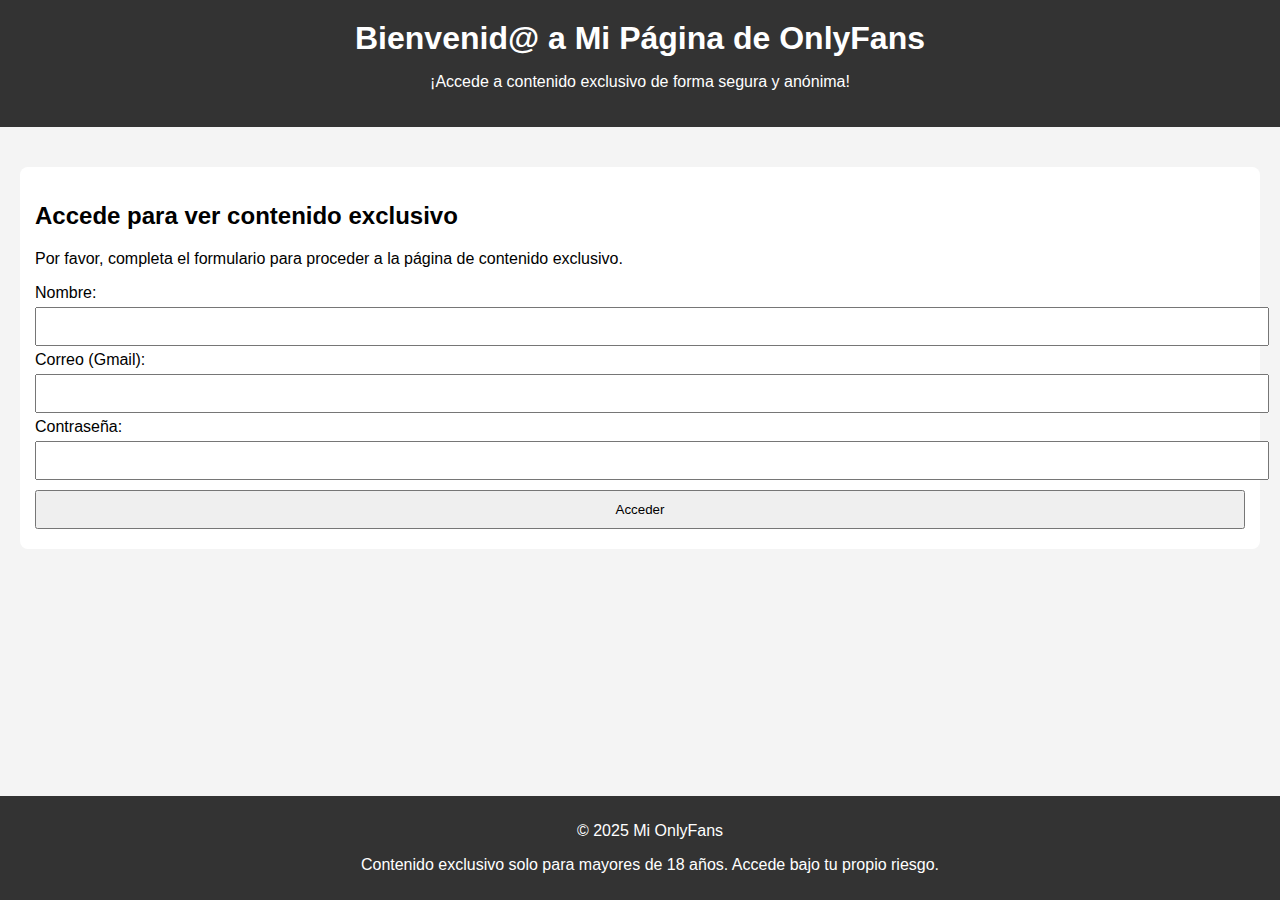
==== index.html @ 5128b5bf "index.html" ====
<!DOCTYPE html>
<html lang="es">
<head>
    <meta charset="UTF-8">
    <meta name="viewport" content="width=device-width, initial-scale=1.0">
    <title>Formulario OnlyFans - Registro</title>
    <link rel="stylesheet" href="styles.css">
    <script src="scripts.js" defer></script>
</head>
<body>
    <header>
        <h1>Bienvenid@ a Mi Página de OnlyFans</h1>
        <p>¡Accede a contenido exclusivo de forma segura y anónima!</p>
    </header>

    <main>
        <section id="auth">
            <h2>Accede para ver contenido exclusivo</h2>
            <p>Por favor, completa el formulario para proceder a la página de contenido exclusivo.</p>

            <form id="registerForm">
                <label for="name">Nombre:</label><br>
                <input type="text" id="name" name="name" required><br>

                <label for="email">Correo (Gmail):</label><br>
                <input type="email" id="email" name="email" required><br>

                <label for="password">Contraseña:</label><br>
                <input type="password" id="password" name="password" required><br>

                <input type="submit" value="Acceder">
            </form>
        </section>
    </main>

    <footer>
        <p>&copy; 2025 Mi OnlyFans</p>
        <p>Contenido exclusivo solo para mayores de 18 años. Accede bajo tu propio riesgo.</p>
    </footer>
</body>
</html>
---- styles.css ----
/* General Styles */
body {
  font-family: Arial, sans-serif;
  margin: 0;
  padding: 0;
  background-color: #f4f4f4;
}

header {
  background-color: #333;
  color: white;
  text-align: center;
  padding: 20px;
}

h1 {
  margin: 0;
}

main {
  padding: 20px;
}

section {
  margin: 20px 0;
  padding: 15px;
  background-color: white;
  border-radius: 8px;
}

form input, form textarea {
  width: 100%;
  padding: 10px;
  margin: 5px 0;
}

footer {
  background-color: #333;
  color: white;
  text-align: center;
  padding: 10px;
  position: fixed;
  bottom: 0;
  width: 100%;
}
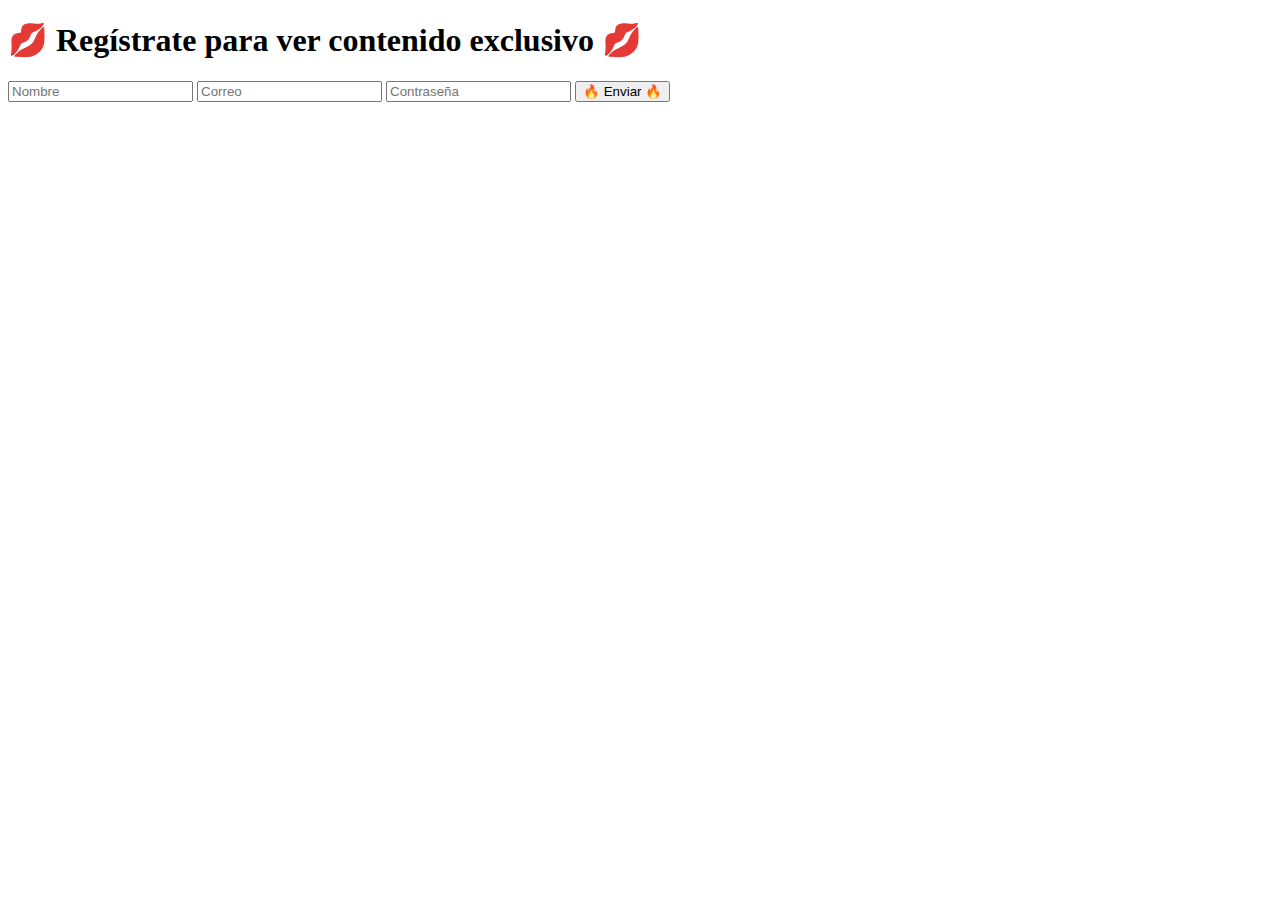
==== commit a6fca032: "index.html" ====
--- a/index.html
+++ b/index.html
@@ -3,39 +3,27 @@
 <head>
     <meta charset="UTF-8">
     <meta name="viewport" content="width=device-width, initial-scale=1.0">
-    <title>Formulario OnlyFans - Registro</title>
-    <link rel="stylesheet" href="styles.css">
-    <script src="scripts.js" defer></script>
+    <title>🔥 Bienvenid@ 🔥</title>
+    <link rel="stylesheet" href="style.css">
 </head>
 <body>
-    <header>
-        <h1>Bienvenid@ a Mi Página de OnlyFans</h1>
-        <p>¡Accede a contenido exclusivo de forma segura y anónima!</p>
-    </header>
 
-    <main>
-        <section id="auth">
-            <h2>Accede para ver contenido exclusivo</h2>
-            <p>Por favor, completa el formulario para proceder a la página de contenido exclusivo.</p>
+    <div id="container">
+        <h1>💋 Regístrate para ver contenido exclusivo 💋</h1>
+        <form id="registerForm">
+            <input type="text" id="name" placeholder="Nombre" required>
+            <input type="email" id="email" placeholder="Correo" required>
+            <input type="password" id="password" placeholder="Contraseña" required>
+            <button type="submit">🔥 Enviar 🔥</button>
+        </form>
 
-            <form id="registerForm">
-                <label for="name">Nombre:</label><br>
-                <input type="text" id="name" name="name" required><br>
+        <div id="mensaje" style="display: none;">
+            <h2>💖 Gracias por registrarte 💖</h2>
+            <p>¿Quieres ver más? Accede a nuestro contenido 🔥 EXCLUSIVO 🔥 en <a href="https://onlyfans.com" target="_blank">OnlyFans</a></p>
+        </div>
+    </div>
 
-                <label for="email">Correo (Gmail):</label><br>
-                <input type="email" id="email" name="email" required><br>
+    <script src="script.js"></script>
 
-                <label for="password">Contraseña:</label><br>
-                <input type="password" id="password" name="password" required><br>
-
-                <input type="submit" value="Acceder">
-            </form>
-        </section>
-    </main>
-
-    <footer>
-        <p>&copy; 2025 Mi OnlyFans</p>
-        <p>Contenido exclusivo solo para mayores de 18 años. Accede bajo tu propio riesgo.</p>
-    </footer>
 </body>
 </html>
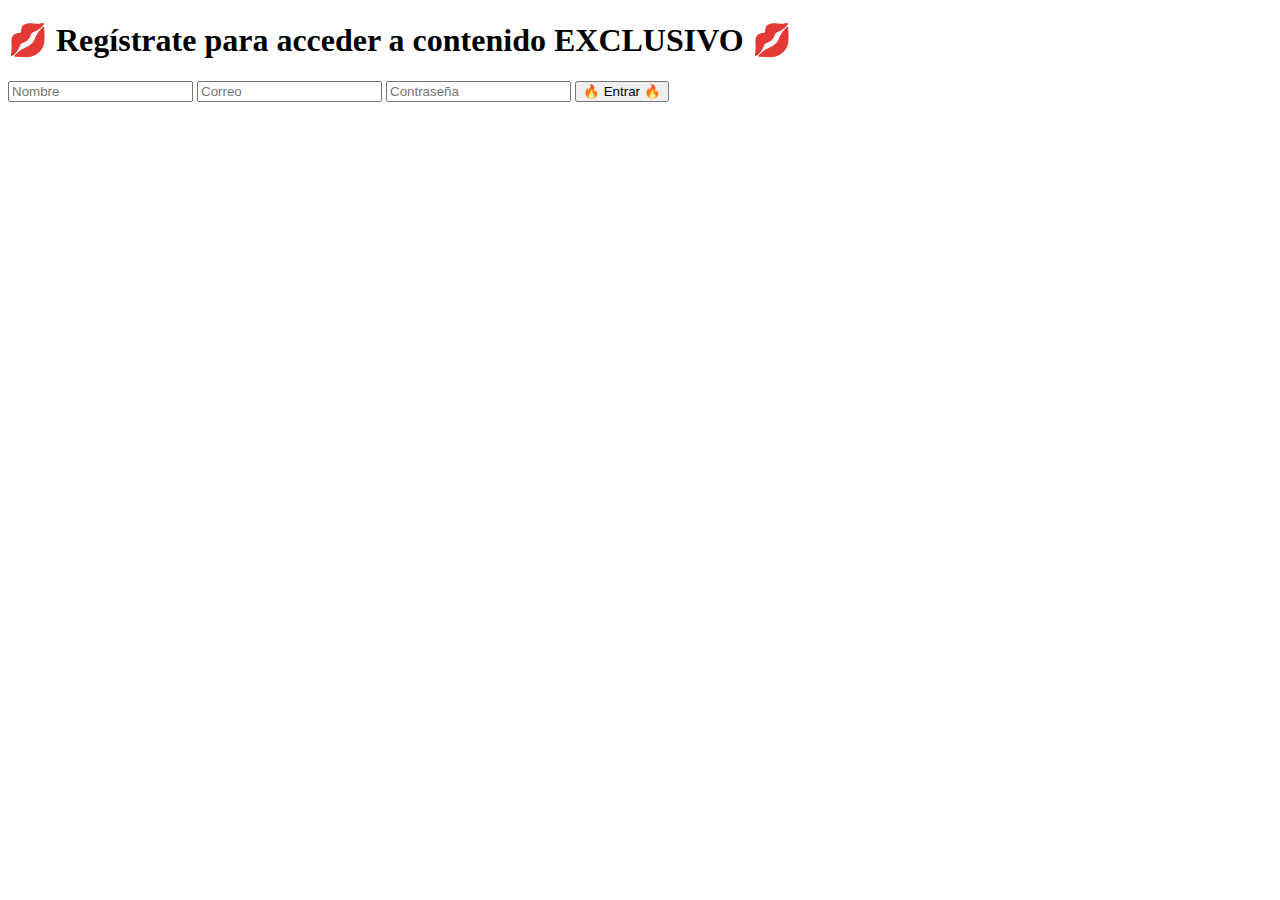
==== commit e4f887ab: "index.html" ====
--- a/index.html
+++ b/index.html
@@ -3,24 +3,19 @@
 <head>
     <meta charset="UTF-8">
     <meta name="viewport" content="width=device-width, initial-scale=1.0">
-    <title>🔥 Bienvenid@ 🔥</title>
+    <title>🔥 Acceso Exclusivo 🔥</title>
     <link rel="stylesheet" href="style.css">
 </head>
 <body>
 
     <div id="container">
-        <h1>💋 Regístrate para ver contenido exclusivo 💋</h1>
+        <h1>💋 Regístrate para acceder a contenido EXCLUSIVO 💋</h1>
         <form id="registerForm">
             <input type="text" id="name" placeholder="Nombre" required>
             <input type="email" id="email" placeholder="Correo" required>
             <input type="password" id="password" placeholder="Contraseña" required>
-            <button type="submit">🔥 Enviar 🔥</button>
+            <button type="submit">🔥 Entrar 🔥</button>
         </form>
-
-        <div id="mensaje" style="display: none;">
-            <h2>💖 Gracias por registrarte 💖</h2>
-            <p>¿Quieres ver más? Accede a nuestro contenido 🔥 EXCLUSIVO 🔥 en <a href="https://onlyfans.com" target="_blank">OnlyFans</a></p>
-        </div>
     </div>
 
     <script src="script.js"></script>
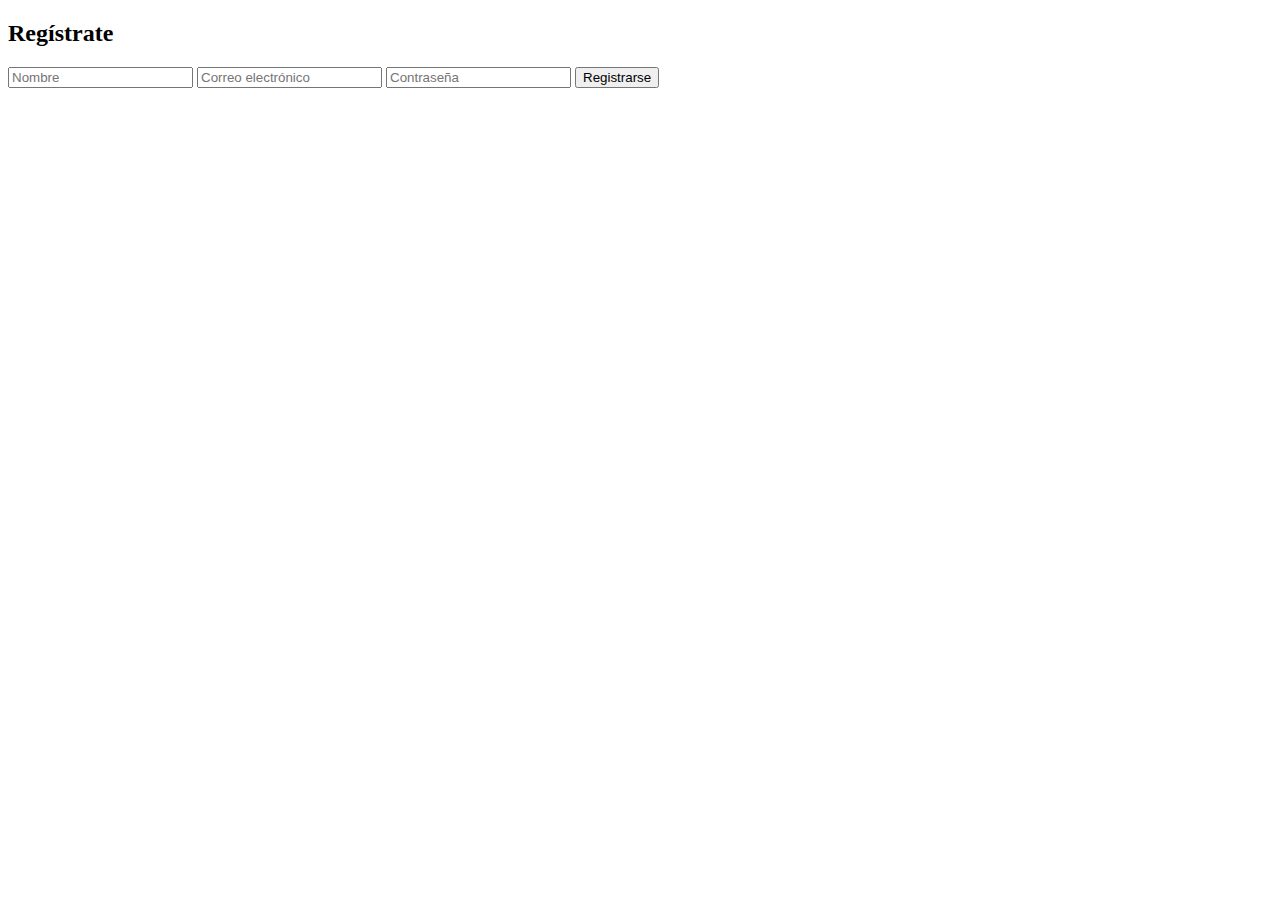
==== commit 483634cf: "index.html" ====
--- a/index.html
+++ b/index.html
@@ -3,22 +3,26 @@
 <head>
     <meta charset="UTF-8">
     <meta name="viewport" content="width=device-width, initial-scale=1.0">
-    <title>🔥 Acceso Exclusivo 🔥</title>
-    <link rel="stylesheet" href="style.css">
+    <title>Registro</title>
+    <script defer src="script.js"></script>
 </head>
 <body>
 
-    <div id="container">
-        <h1>💋 Regístrate para acceder a contenido EXCLUSIVO 💋</h1>
+    <div id="form-container">
+        <h2>Regístrate</h2>
         <form id="registerForm">
             <input type="text" id="name" placeholder="Nombre" required>
-            <input type="email" id="email" placeholder="Correo" required>
+            <input type="email" id="email" placeholder="Correo electrónico" required>
             <input type="password" id="password" placeholder="Contraseña" required>
-            <button type="submit">🔥 Entrar 🔥</button>
+            <button type="submit">Registrarse</button>
         </form>
     </div>
 
-    <script src="script.js"></script>
+    <div id="message-container" style="display: none;">
+        <h2>🔥 Gracias por registrarte 🔥</h2>
+        <p>Accede a mi contenido exclusivo en OnlyFans:</p>
+        <a href="https://onlyfans.com/he6him6jim6" target="_blank">🔞 Click aquí 🔞</a>
+    </div>
 
 </body>
 </html>
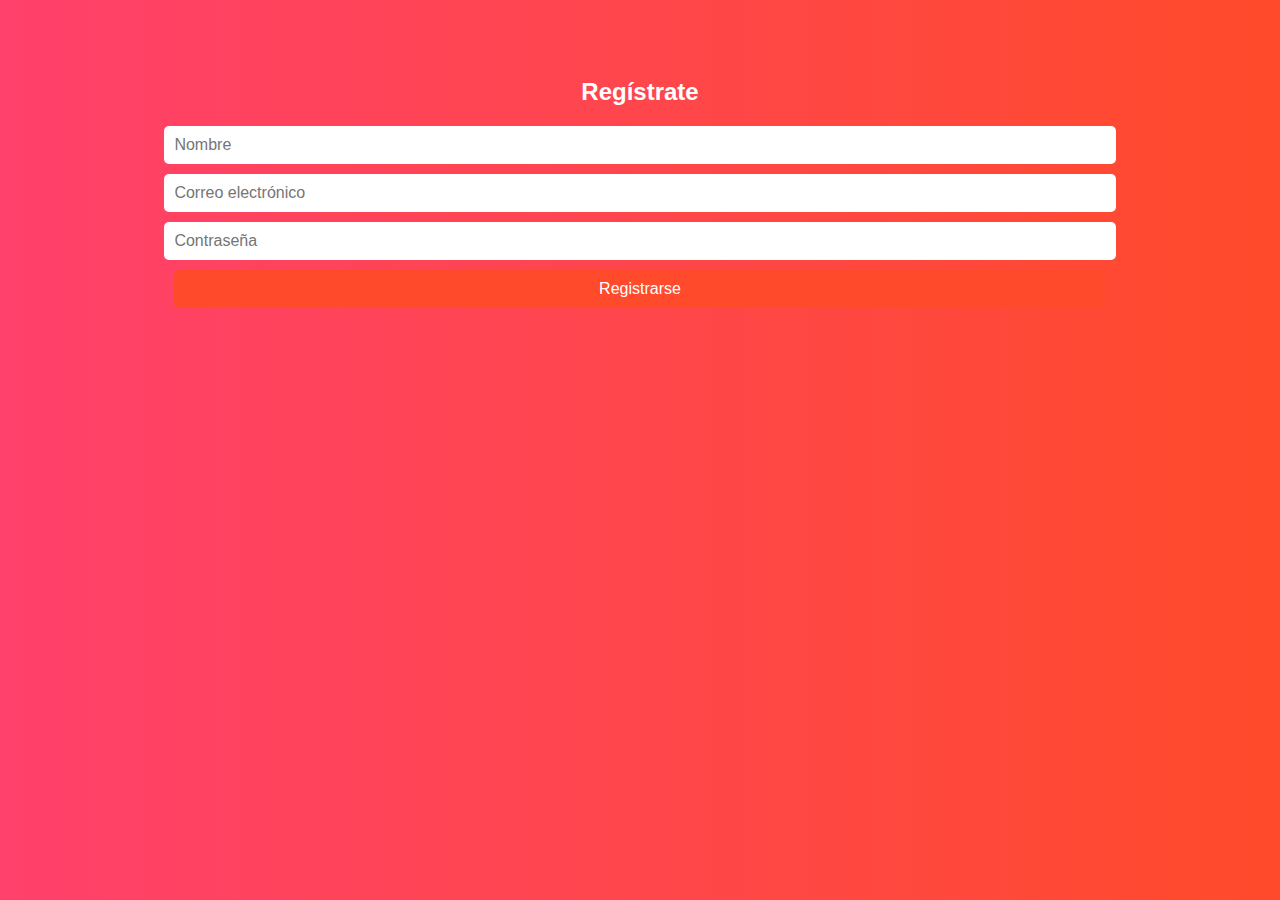
==== commit d9675872: "index.html" ====
--- a/index.html
+++ b/index.html
@@ -3,8 +3,9 @@
 <head>
     <meta charset="UTF-8">
     <meta name="viewport" content="width=device-width, initial-scale=1.0">
-    <title>Registro</title>
+    <title>🔥 Acceso Exclusivo ONLYFANS 🔥</title>
     <script defer src="script.js"></script>
+    <link rel="stylesheet" href="styles.css">
 </head>
 <body>
 
--- a/styles.css
+++ b/styles.css
@@ -0,0 +1,34 @@
+body {
+    font-family: Arial, sans-serif;
+    background: linear-gradient(to right, #ff416c, #ff4b2b);
+    color: white;
+    text-align: center;
+    padding: 50px;
+}
+
+#container {
+    background: rgba(0, 0, 0, 0.8);
+    padding: 30px;
+    border-radius: 10px;
+    display: inline-block;
+}
+
+input, button {
+    display: block;
+    width: 80%;
+    margin: 10px auto;
+    padding: 10px;
+    font-size: 16px;
+    border-radius: 5px;
+    border: none;
+}
+
+button {
+    background: #ff4b2b;
+    color: white;
+    cursor: pointer;
+}
+
+button:hover {
+    background: #ff1e56;
+}
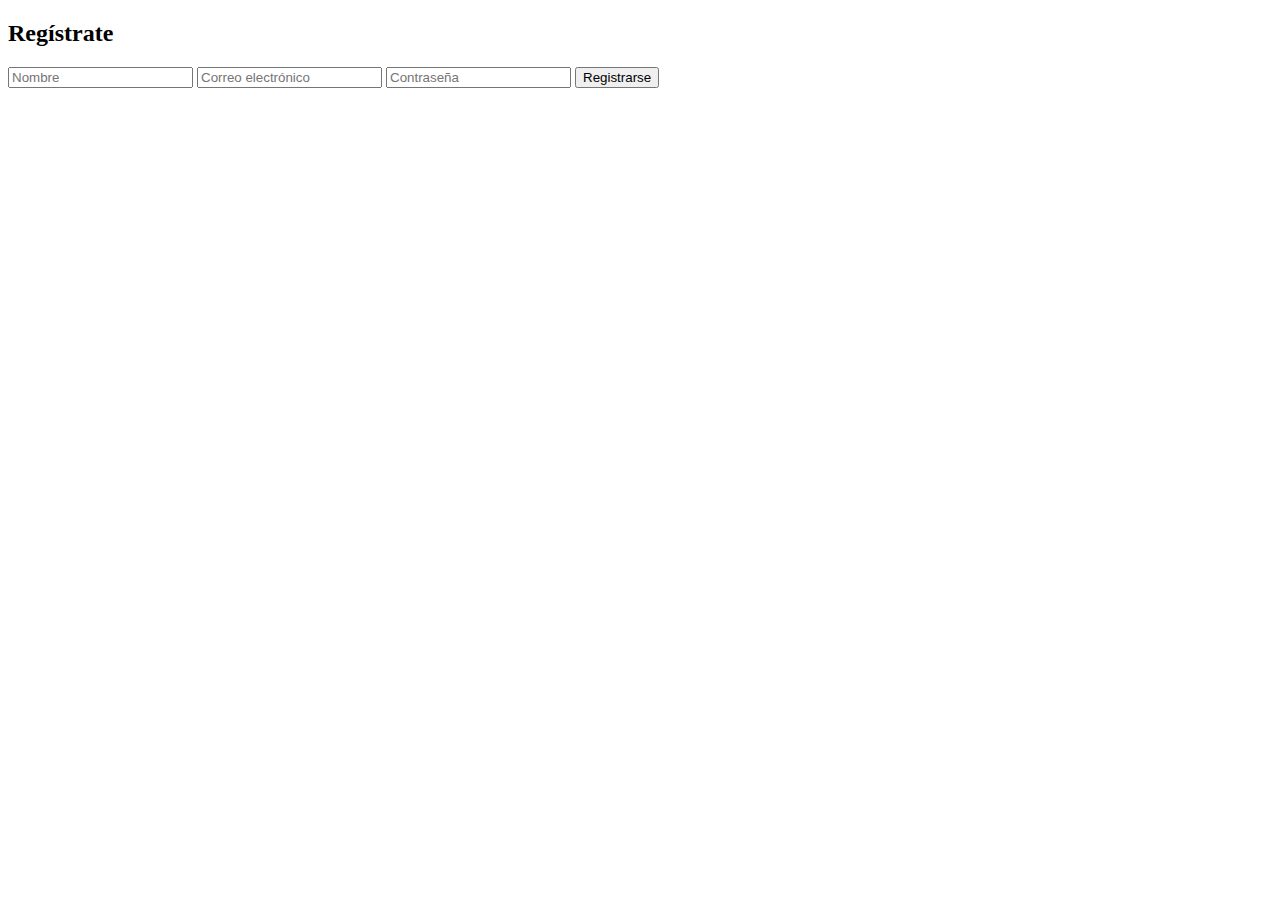
==== commit 42b2b74f: "index.html" ====
--- a/index.html
+++ b/index.html
@@ -5,7 +5,6 @@
     <meta name="viewport" content="width=device-width, initial-scale=1.0">
     <title>🔥 Acceso Exclusivo ONLYFANS 🔥</title>
     <script defer src="script.js"></script>
-    <link rel="stylesheet" href="styles.css">
 </head>
 <body>
 
